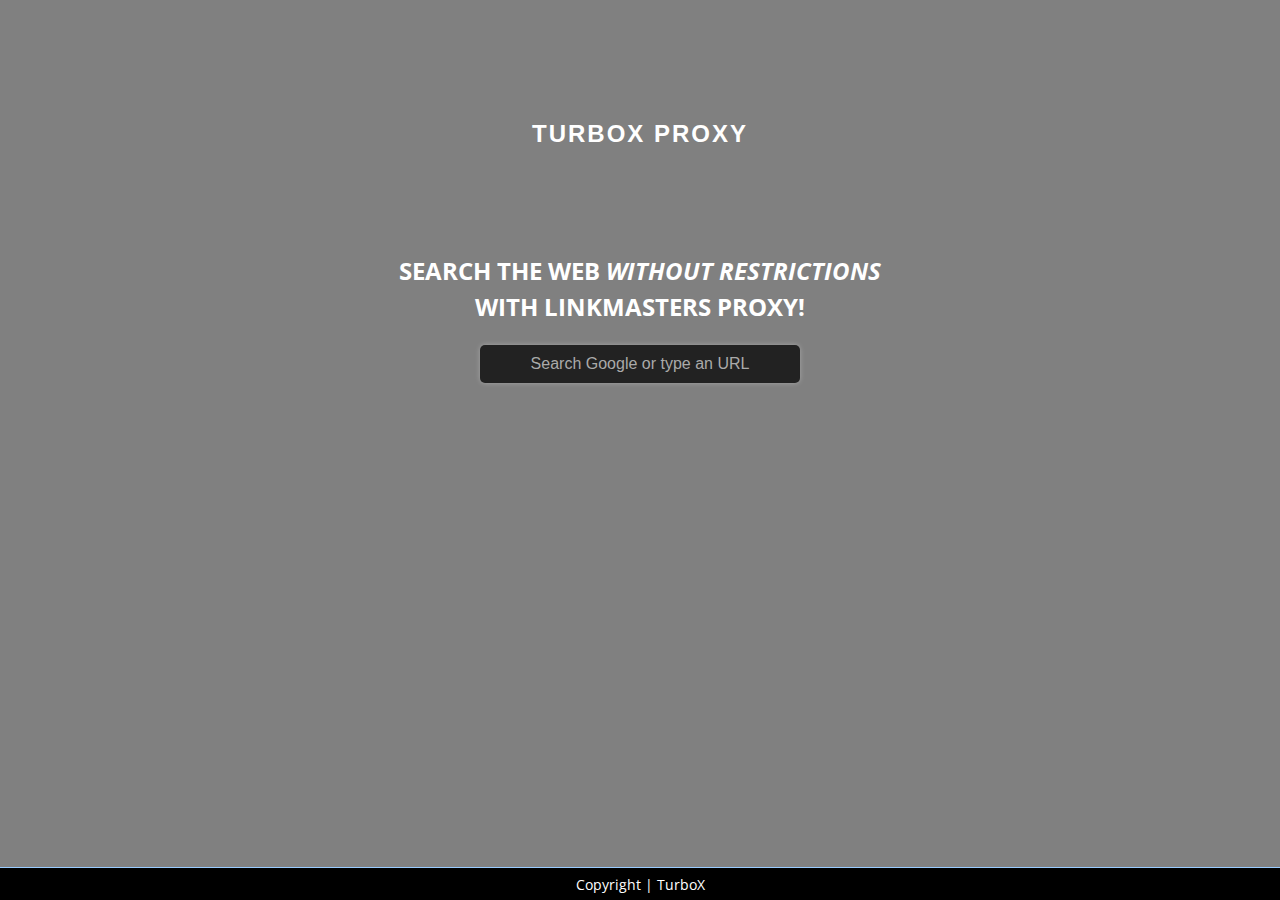
==== static/index.html @ 70c347a2 "Update index.html" ====
<!DOCTYPE html>
<html>
   <head>
      <meta name="viewport" content="width=device-width, initial-scale=1">
      <script src="https://code.jquery.com/jquery-1.10.2.js"></script>
      <link rel="stylesheet" href="index.css">
      <link rel="stylesheet" href="https://cdnjs.cloudflare.com/ajax/libs/font-awesome/6.4.0/css/all.min.css" integrity="sha512-iecdLmaskl7CVkqkXNQ/ZH/XLlvWZOJyj7Yy7tcenmpD1ypASozpmT/E0iPtmFIB46ZmdtAc9eNBvH0H/ZpiBw==" crossorigin="anonymous" referrerpolicy="no-referrer" />
      <link href="https://fonts.googleapis.com/css2?family=Open+Sans&display=swap" rel="stylesheet">
      <link href="https://fonts.googleapis.com/css2?family=Oswald&display=swap" rel="stylesheet">
   </head>
   <body>
      <div id="header">
         <h1 style="margin: 100px;"><b>TurboX Proxy</b></h1>
      </div>
      <div id="content">
         <h1>Search the Web <i>without restrictions</i> <br />with Linkmasters proxy!</h1>

         <form id="uv-form"">
            <input id="uv-search-engine" value="https://www.google.com/search?q=%s" type="hidden"/> 
            <input id="uv-address" type="text" placeholder="Search Google or type an URL" class="form__input"/>
          </form>
          <div class="desc left-margin">
            <p id="uv-error"></p>
            <pre id="uv-error-code"></pre>
          </div>
      </div>
      <script src="uv/uv.bundle.js" defer></script>
      <script src="uv/uv.config.js" defer></script>
      <script src="register-sw.js" defer></script>
      <script src="search.js" defer></script>
      <script src="index.js" defer></script>
      <script src="error.js"></script>
      <div id="footer">
         <p>Copyright | TurboX</p>
      </div>
   </body>
</html>
---- static/index.css ----
/* Custom CSS for black theme */
body {
  background-color: grey;
  background-size: 100%;
  color: #fff;
  margin: 0;
  padding: 0;
}

#header {
  padding: 20px;
  text-align: center;
}

#header h1 {
  margin: 0;
  font-size: 24px;
  font-family: 'Arial', sans-serif;
  color: #fff;
  letter-spacing: 2px;
  text-transform: uppercase;
}

#header img {
  width: 20%;
  height: auto;
}

#content {
  text-align: center;
  padding: 20px;
  margin-top: -4%;
}

#content h1 {
  font-size: 24px;
  cursor:pointer;
  text-transform: uppercase;
  font-family: 'Open Sans', sans-serif;
  line-height: 1.5;
  margin-bottom: 20px;
}

#searchbar {
  text-align: center;
  margin: 20px auto;
}

.form__input {
  padding: 10px;
  border: none;
  border-radius: 5px;
  font-size: 16px;
  width: 300px;
  box-shadow: 0 0 5px rgba(255, 255, 255, 0.3);
  background-color: #222;
  text-align: center;
  color: #fff;
  cursor:cell;
}

a{
  text-decoration: none;
  color:white;
  width:50px;
  height:50px;
  padding-right: 1px;
  padding-left: 1px;
  text-align: center;
  align-self: center;
}

.form__input::placeholder {
  color: #aaa;
  text-align: center;
}

.form_input:hover{
  cursor:cell;
}

.form__input:focus {
  outline: none;
  box-shadow: 0 0 5px rgba(255, 255, 255, 0.5);
}
@import url('https://fonts.googleapis.com/css2?family=Open+Sans&display=swap');
#footer {
  position: fixed;
  left: 0;
  bottom: 0;
  border-top-width: 1px;
  border-top-style: solid;
  border-top-color: #99ccff;
  font-family: 'Open Sans', sans-serif;
  width: 100%;
  height:15px;
  background-color: #000;
  padding-top: 7.5px;
  padding-bottom: 10px;
  text-align: center;
  color: #fff;
  font-size: 14px;
}

#footer p {
  margin: 0;
}

.fa {
  font-size: 24px;
  margin-right: 10px;
  color: #fff;
}

.fa:hover {
  color: #aaa;
}
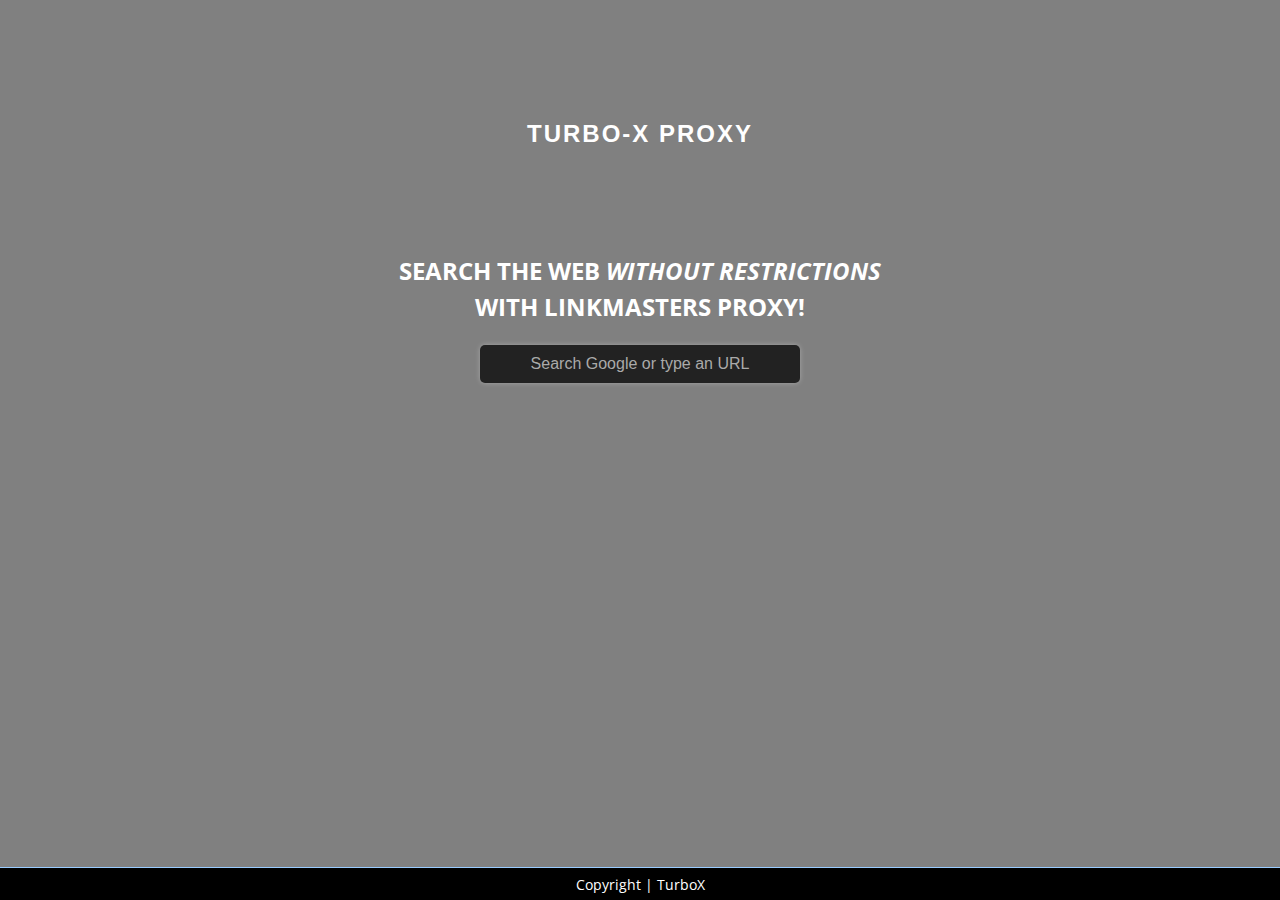
==== commit 7965dc62: "Update index.html" ====
--- a/static/index.html
+++ b/static/index.html
@@ -10,7 +10,7 @@
    </head>
    <body>
       <div id="header">
-         <h1 style="margin: 100px;"><b>TurboX Proxy</b></h1>
+         <h1 style="margin: 100px;"><b>Turbo-X Proxy</b></h1>
       </div>
       <div id="content">
          <h1>Search the Web <i>without restrictions</i> <br />with Linkmasters proxy!</h1>
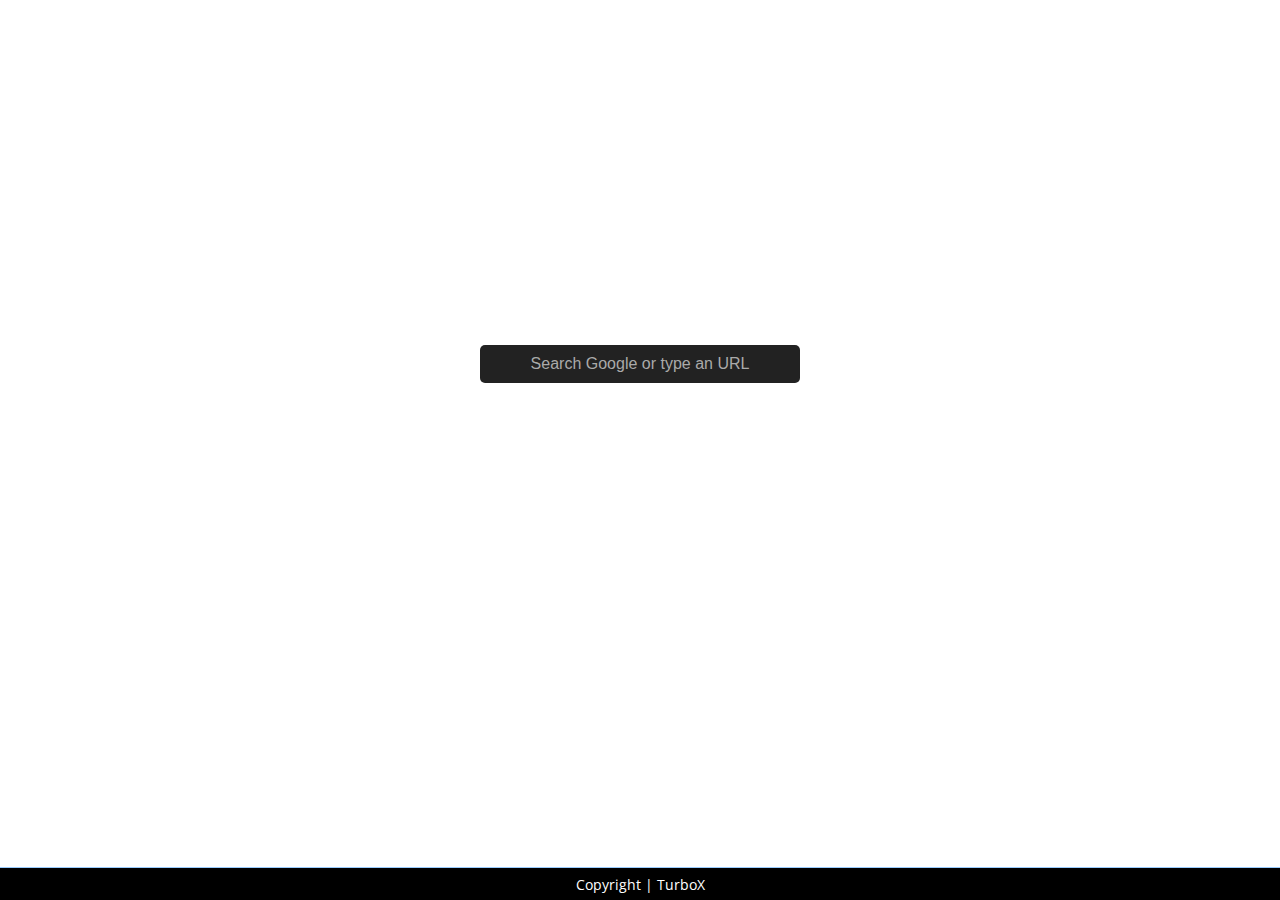
==== commit fb6b4948: "Update index.html" ====
--- a/static/index.html
+++ b/static/index.html
@@ -13,7 +13,7 @@
          <h1 style="margin: 100px;"><b>Turbo-X Proxy</b></h1>
       </div>
       <div id="content">
-         <h1>Search the Web <i>without restrictions</i> <br />with Linkmasters proxy!</h1>
+         <h1>Search the Web <i>without restrictions</i> <br />with Turbo-X proxy!</h1>
 
          <form id="uv-form"">
             <input id="uv-search-engine" value="https://www.google.com/search?q=%s" type="hidden"/> 
--- a/static/index.css
+++ b/static/index.css
@@ -1,6 +1,6 @@
 /* Custom CSS for black theme */
 body {
-  background-color: grey;
+  background-img: url('bg.png');
   background-size: 100%;
   color: #fff;
   margin: 0;
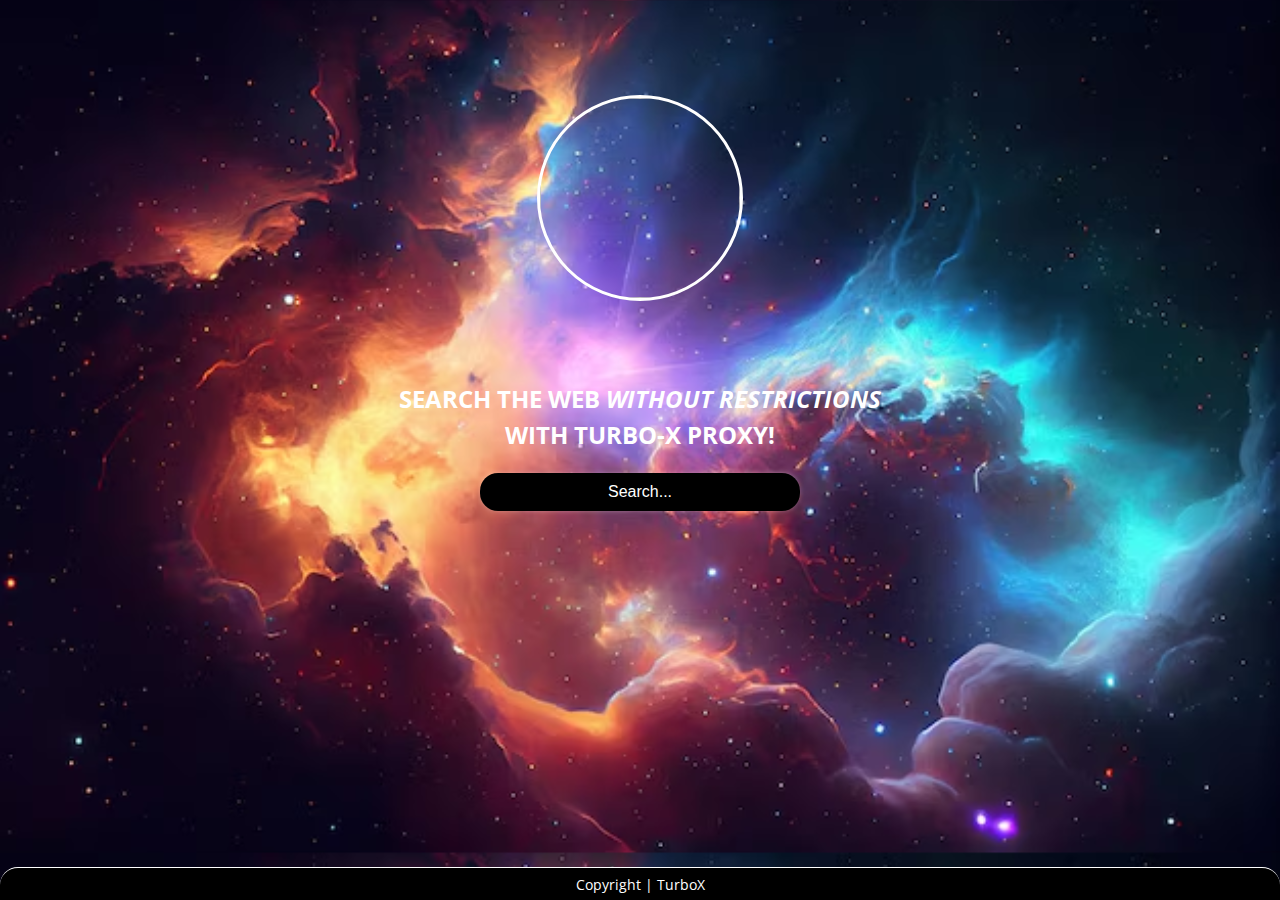
==== commit 54d2a0da: "Update index.html" ====
--- a/static/index.html
+++ b/static/index.html
@@ -3,21 +3,133 @@
    <head>
       <meta name="viewport" content="width=device-width, initial-scale=1">
       <script src="https://code.jquery.com/jquery-1.10.2.js"></script>
-      <link rel="stylesheet" href="index.css">
+      <style>
+        /* Custom CSS for black theme */
+        body {
+          background-image: url('bg.png');
+          background-size: 100%;
+          color: #fff;
+          margin: 0;
+          padding: 0;
+        }
+
+        #header {
+          padding: 20px;
+          text-align: center;
+        }
+
+        #header h1 {
+          margin: 0;
+          font-size: 24px;
+          font-family: 'Arial', sans-serif;
+          color: #fff;
+          letter-spacing: 2px;
+          text-transform: uppercase;
+        }
+
+        #header img {
+          width: 20%;
+          height: auto;
+        }
+
+        #content {
+          text-align: center;
+          padding: 20px;
+          margin-top: -4%;
+        }
+
+        #content h1 {
+          font-size: 24px;
+          text-transform: uppercase;
+          font-family: 'Open Sans', sans-serif;
+          line-height: 1.5;
+          margin-bottom: 20px;
+        }
+
+        #searchbar {
+          text-align: center;
+          margin: 20px auto;
+        }
+
+        .form__input {
+          padding: 10px;
+          border: none;
+          border-radius: 2vh;
+          font-size: 16px;
+          width: 300px;
+          box-shadow: 0 0 5px rgba(255, 255, 255, 0.3);
+          background-color: black;
+          text-align: center;
+          color: #fff;
+        }
+
+        a {
+          text-decoration: none;
+          color:white;
+          width:50px;
+          height:50px;
+          padding-right: 1px;
+          padding-left: 1px;
+          text-align: center;
+          align-self: center;
+        }
+
+        .form__input::placeholder {
+          color: white;
+          text-align: center;
+        }
+
+        .form__input:focus {
+          outline: none;
+          box-shadow: 0 0 5px rgba(255, 255, 255, 0.5);
+        }
+        @import url('https://fonts.googleapis.com/css2?family=Open+Sans&display=swap');
+        #footer {
+          position: fixed;
+          left: 0;
+          bottom: 0;
+          border-top-width: 1px;
+          border-top-style: solid;
+          font-family: 'Open Sans', sans-serif;
+          width: 100%;
+          height:15px;
+          background-color: #000;
+          padding-top: 7.5px;
+          padding-bottom: 10px;
+          text-align: center;
+          color: #fff;
+          font-size: 14px;
+          border-radius: 2vh 2vh 0vh 0vh;
+        }
+
+        #footer p {
+          margin: 0;
+        }
+
+        .fa {
+          font-size: 24px;
+          margin-right: 10px;
+          color: #fff;
+        }
+
+        .fa:hover {
+          color: #aaa;
+        }
+      </style>
       <link rel="stylesheet" href="https://cdnjs.cloudflare.com/ajax/libs/font-awesome/6.4.0/css/all.min.css" integrity="sha512-iecdLmaskl7CVkqkXNQ/ZH/XLlvWZOJyj7Yy7tcenmpD1ypASozpmT/E0iPtmFIB46ZmdtAc9eNBvH0H/ZpiBw==" crossorigin="anonymous" referrerpolicy="no-referrer" />
       <link href="https://fonts.googleapis.com/css2?family=Open+Sans&display=swap" rel="stylesheet">
       <link href="https://fonts.googleapis.com/css2?family=Oswald&display=swap" rel="stylesheet">
    </head>
    <body>
       <div id="header">
-         <h1 style="margin: 100px;"><b>Turbo-X Proxy</b></h1>
+         <img src="logo.png" style="border-radius: 100vh; border-style: solid; margin: 75px; width: 200px; height: 200px">
       </div>
       <div id="content">
          <h1>Search the Web <i>without restrictions</i> <br />with Turbo-X proxy!</h1>
 
-         <form id="uv-form"">
+         <form id="uv-form">
             <input id="uv-search-engine" value="https://www.google.com/search?q=%s" type="hidden"/> 
-            <input id="uv-address" type="text" placeholder="Search Google or type an URL" class="form__input"/>
+            <input id="uv-address" type="text" placeholder="Search..." class="form__input"/>
           </form>
           <div class="desc left-margin">
             <p id="uv-error"></p>
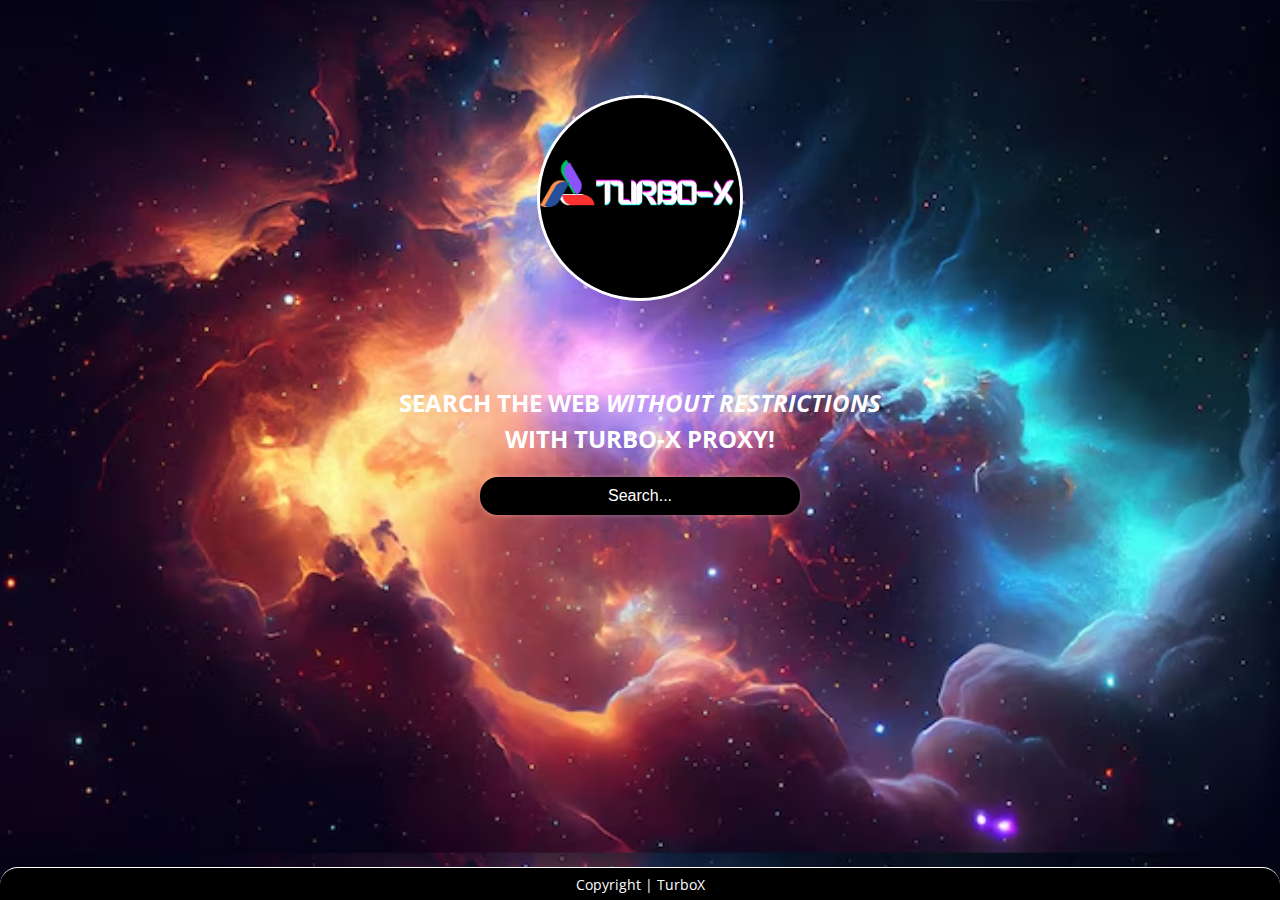
==== commit c76414ec: "Update index.html" ====
--- a/static/index.html
+++ b/static/index.html
@@ -4,9 +4,8 @@
       <meta name="viewport" content="width=device-width, initial-scale=1">
       <script src="https://code.jquery.com/jquery-1.10.2.js"></script>
       <style>
-        /* Custom CSS for black theme */
         body {
-          background-image: url('bg.png');
+          background-image: url('/bg.png');
           background-size: 100%;
           color: #fff;
           margin: 0;
@@ -122,7 +121,7 @@
    </head>
    <body>
       <div id="header">
-         <img src="logo.png" style="border-radius: 100vh; border-style: solid; margin: 75px; width: 200px; height: 200px">
+         <img src="/logo.png" style="border-radius: 100vh; border-style: solid; margin: 75px; width: 200px; height: 200px">
       </div>
       <div id="content">
          <h1>Search the Web <i>without restrictions</i> <br />with Turbo-X proxy!</h1>
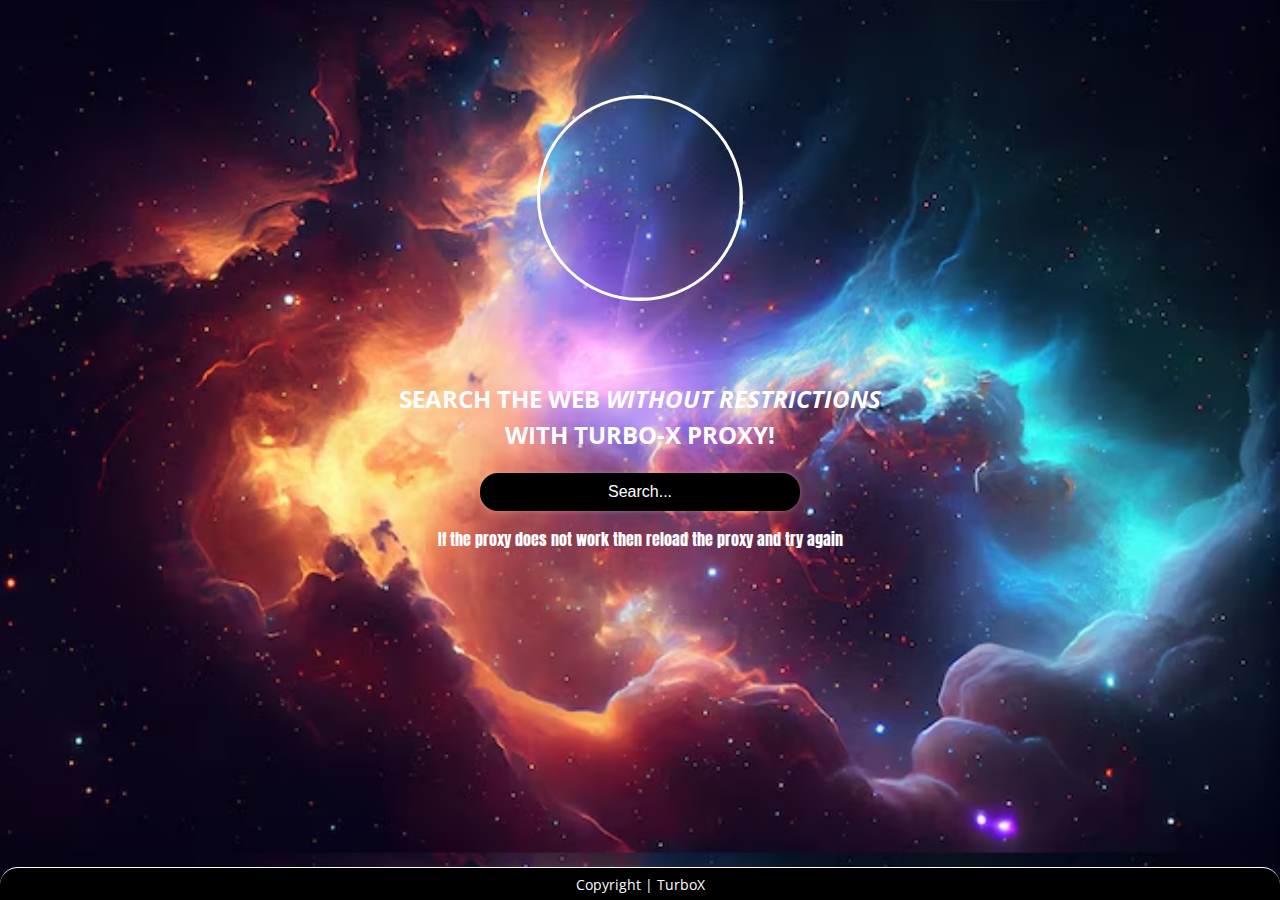
==== commit e09f28c8: "Update index.html" ====
--- a/static/index.html
+++ b/static/index.html
@@ -3,13 +3,25 @@
    <head>
       <meta name="viewport" content="width=device-width, initial-scale=1">
       <script src="https://code.jquery.com/jquery-1.10.2.js"></script>
+      <link rel="preconnect" href="https://fonts.googleapis.com">
+      <link rel="preconnect" href="https://fonts.gstatic.com" crossorigin>
+      <link href="https://fonts.googleapis.com/css2?family=Anton&family=Rubik:wght@300..900&family=Open+Sans:wght@400;700&display=swap" rel="stylesheet">
       <style>
         body {
-          background-image: url('/bg.png');
+          background-image: url('bg.png');
           background-size: 100%;
           color: #fff;
           margin: 0;
           padding: 0;
+        }
+
+        .anton {
+          font-family: "Anton", sans-serif;
+          font-weight: 400;
+        }
+
+        .rubik {
+          font-family: "Rubik", sans-serif;
         }
 
         #header {
@@ -82,7 +94,7 @@
           outline: none;
           box-shadow: 0 0 5px rgba(255, 255, 255, 0.5);
         }
-        @import url('https://fonts.googleapis.com/css2?family=Open+Sans&display=swap');
+
         #footer {
           position: fixed;
           left: 0;
@@ -116,12 +128,10 @@
         }
       </style>
       <link rel="stylesheet" href="https://cdnjs.cloudflare.com/ajax/libs/font-awesome/6.4.0/css/all.min.css" integrity="sha512-iecdLmaskl7CVkqkXNQ/ZH/XLlvWZOJyj7Yy7tcenmpD1ypASozpmT/E0iPtmFIB46ZmdtAc9eNBvH0H/ZpiBw==" crossorigin="anonymous" referrerpolicy="no-referrer" />
-      <link href="https://fonts.googleapis.com/css2?family=Open+Sans&display=swap" rel="stylesheet">
-      <link href="https://fonts.googleapis.com/css2?family=Oswald&display=swap" rel="stylesheet">
    </head>
    <body>
       <div id="header">
-         <img src="/logo.png" style="border-radius: 100vh; border-style: solid; margin: 75px; width: 200px; height: 200px">
+         <img src="logo.png" style="border-radius: 100vh; border-style: solid; margin: 75px; width: 200px; height: 200px">
       </div>
       <div id="content">
          <h1>Search the Web <i>without restrictions</i> <br />with Turbo-X proxy!</h1>
@@ -131,9 +141,9 @@
             <input id="uv-address" type="text" placeholder="Search..." class="form__input"/>
           </form>
           <div class="desc left-margin">
-            <p id="uv-error"></p>
-            <pre id="uv-error-code"></pre>
+            <p class="anton">If the proxy does not work then reload the proxy and try again</p>
           </div>
+
       </div>
       <script src="uv/uv.bundle.js" defer></script>
       <script src="uv/uv.config.js" defer></script>
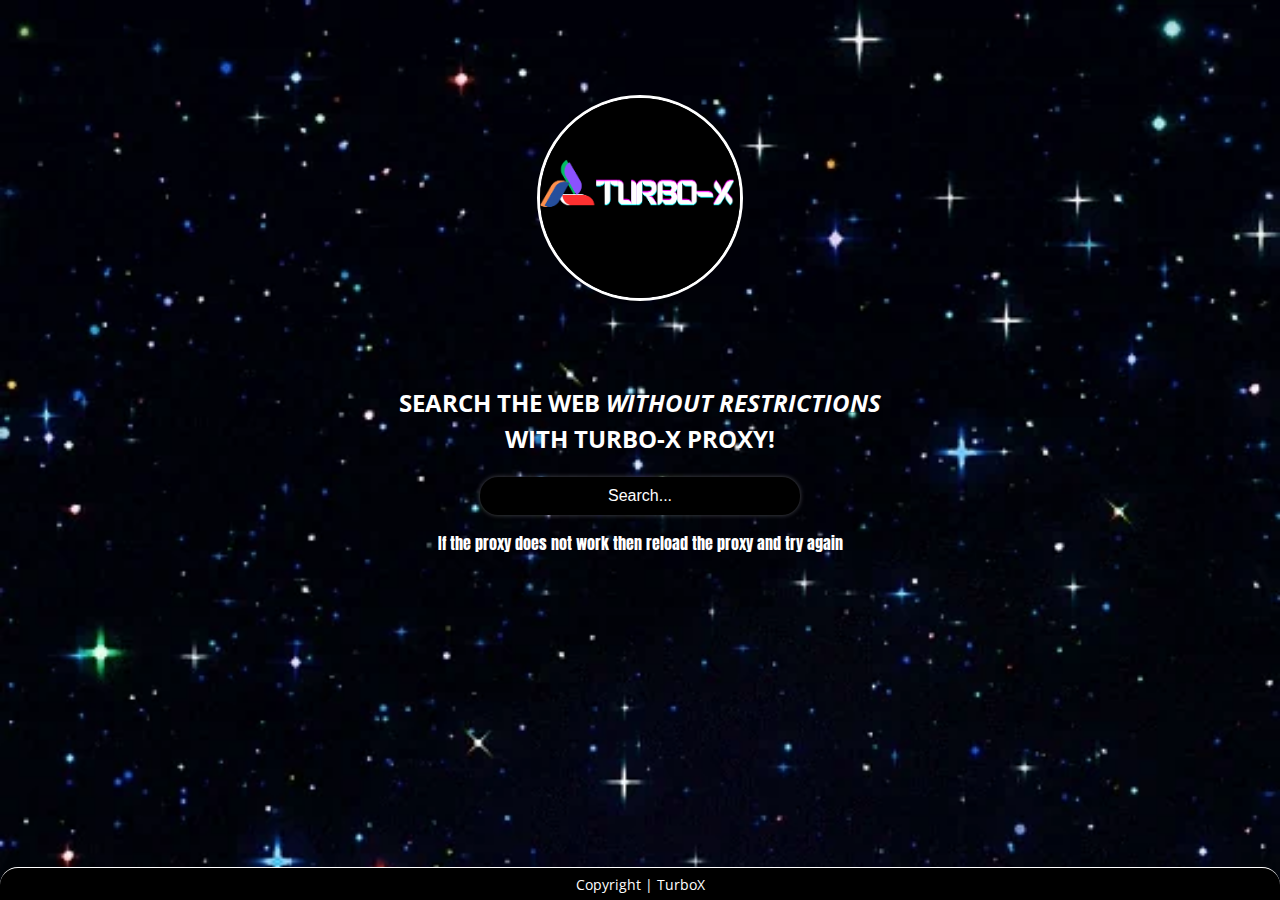
==== commit 356d0d9c: "Update index.html" ====
--- a/static/index.html
+++ b/static/index.html
@@ -8,7 +8,7 @@
       <link href="https://fonts.googleapis.com/css2?family=Anton&family=Rubik:wght@300..900&family=Open+Sans:wght@400;700&display=swap" rel="stylesheet">
       <style>
         body {
-          background-image: url('bg.png');
+          background-image: url('/bg.png');
           background-size: 100%;
           color: #fff;
           margin: 0;
@@ -131,7 +131,7 @@
    </head>
    <body>
       <div id="header">
-         <img src="logo.png" style="border-radius: 100vh; border-style: solid; margin: 75px; width: 200px; height: 200px">
+         <img src="/logo.png" style="border-radius: 100vh; border-style: solid; margin: 75px; width: 200px; height: 200px">
       </div>
       <div id="content">
          <h1>Search the Web <i>without restrictions</i> <br />with Turbo-X proxy!</h1>
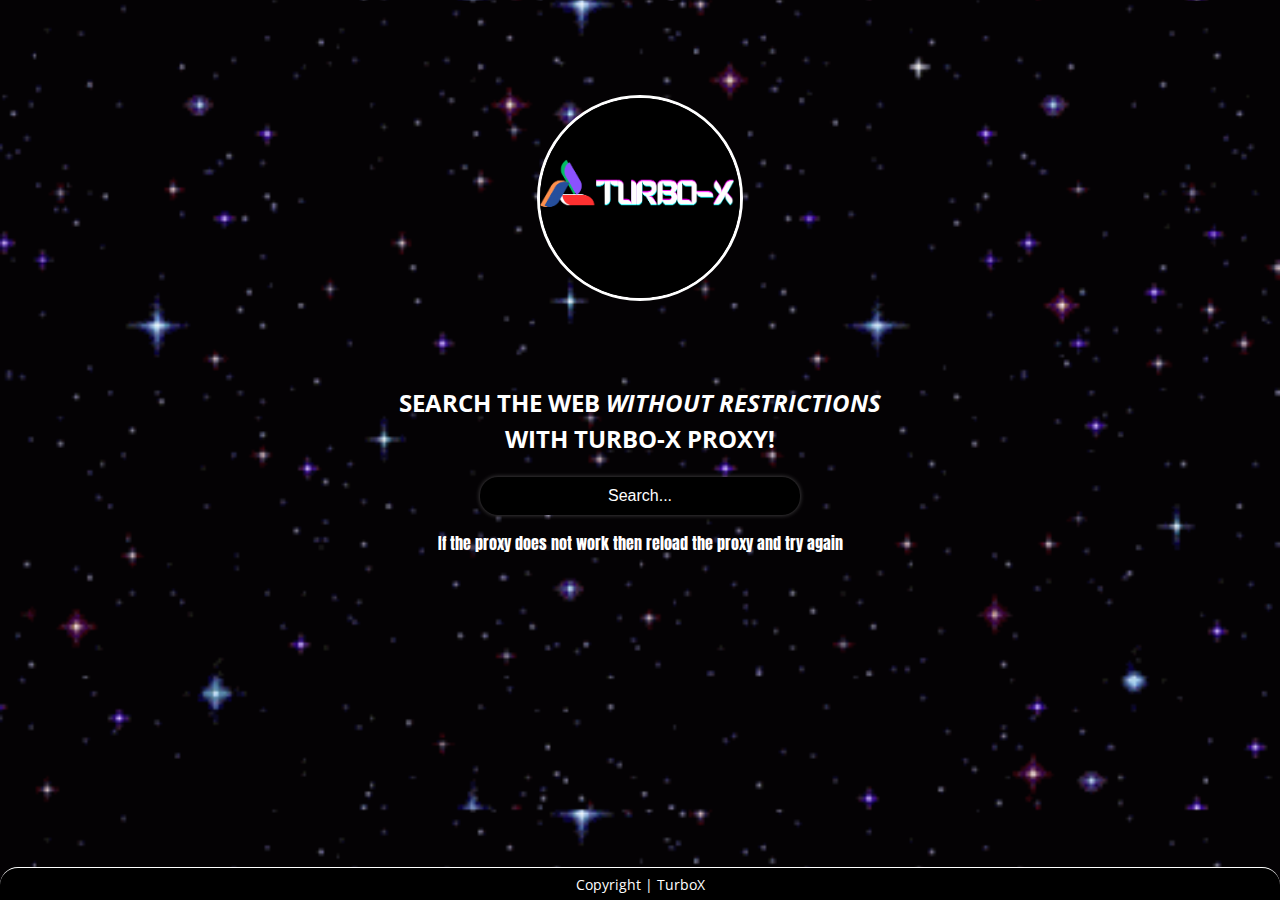
==== commit a6b1c97f: "Update index.html" ====
--- a/static/index.html
+++ b/static/index.html
@@ -8,7 +8,7 @@
       <link href="https://fonts.googleapis.com/css2?family=Anton&family=Rubik:wght@300..900&family=Open+Sans:wght@400;700&display=swap" rel="stylesheet">
       <style>
         body {
-          background-image: url('/bg.png');
+          background-image: url('/bg.gif');
           background-size: 100%;
           color: #fff;
           margin: 0;
